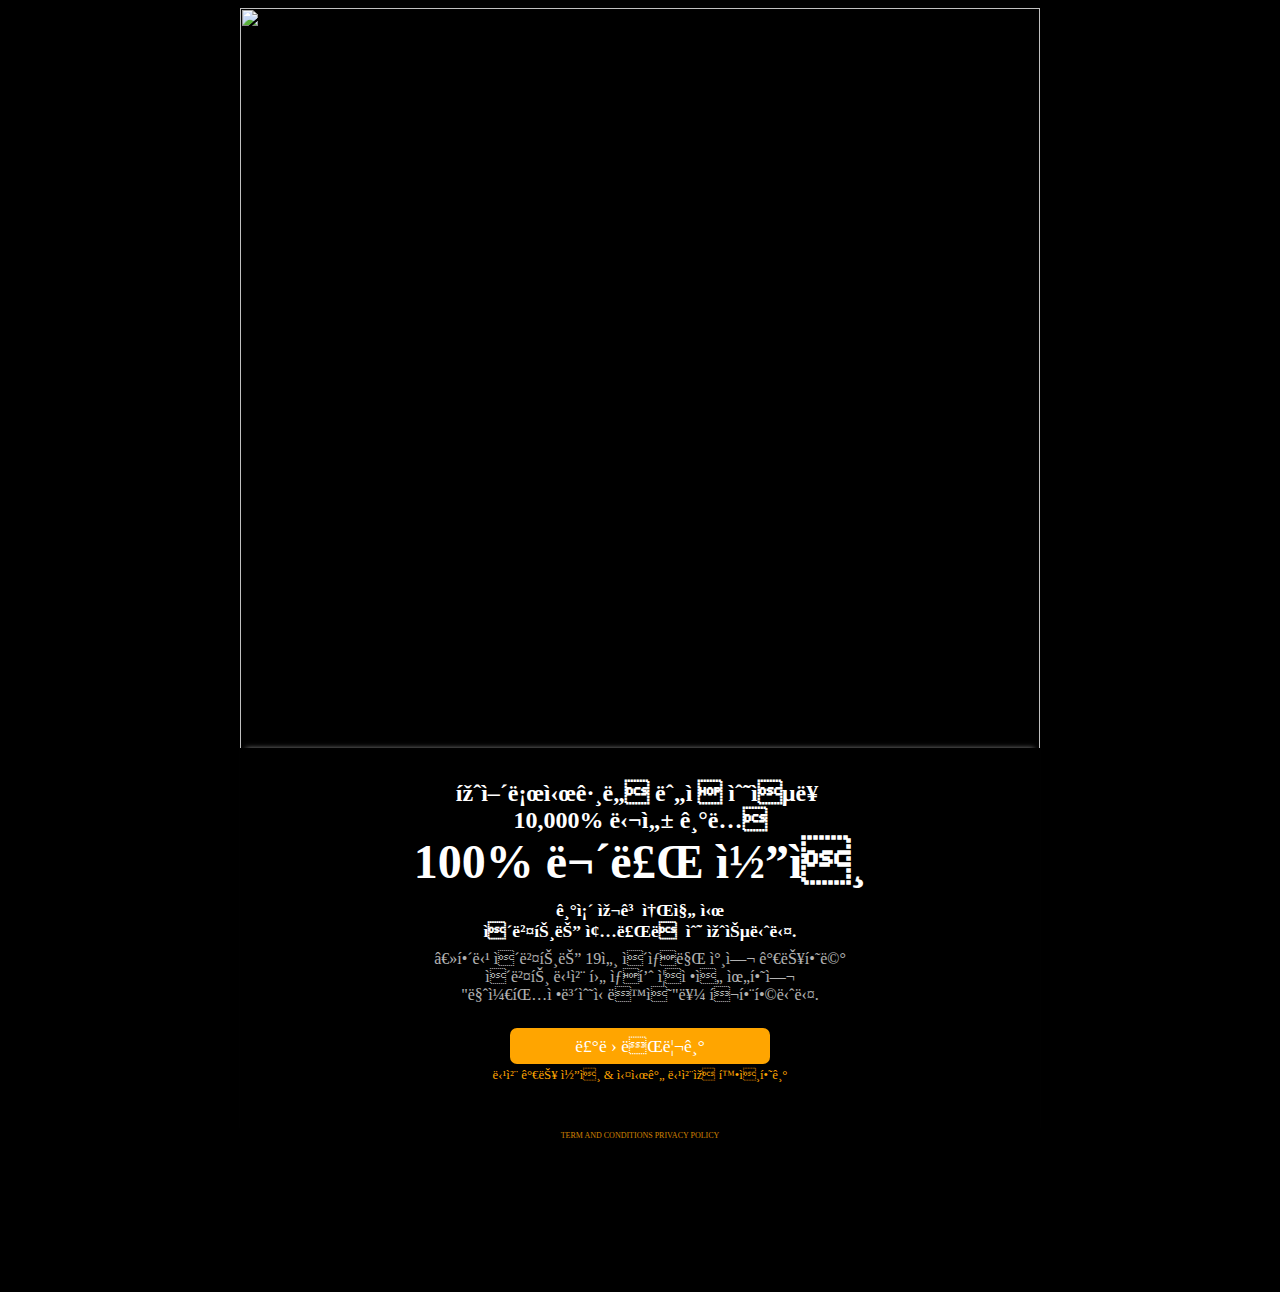
==== index.html @ 80fc18bb "Update index.html" ====
<!--
    Winhweel.js one image per segment wheel example by Douglas McKechie @ www.dougtesting.net
    See website for tutorials and other documentation.

    The MIT License (MIT)

    Copyright (c) 2016 Douglas McKechie

    Permission is hereby granted, free of charge, to any person obtaining a copy
    of this software and associated documentation files (the "Software"), to deal
    in the Software without restriction, including without limitation the rights
    to use, copy, modify, merge, publish, distribute, sublicense, and/or sell
    copies of the Software, and to permit persons to whom the Software is
    furnished to do so, subject to the following conditions:

    The above copyright notice and this permission notice shall be included in all
    copies or substantial portions of the Software.

    THE SOFTWARE IS PROVIDED "AS IS", WITHOUT WARRANTY OF ANY KIND, EXPRESS OR
    IMPLIED, INCLUDING BUT NOT LIMITED TO THE WARRANTIES OF MERCHANTABILITY,
    FITNESS FOR A PARTICULAR PURPOSE AND NONINFRINGEMENT. IN NO EVENT SHALL THE
    AUTHORS OR COPYRIGHT HOLDERS BE LIABLE FOR ANY CLAIM, DAMAGES OR OTHER
    LIABILITY, WHETHER IN AN ACTION OF CONTRACT, TORT OR OTHERWISE, ARISING FROM,
    OUT OF OR IN CONNECTION WITH THE SOFTWARE OR THE USE OR OTHER DEALINGS IN THE
    SOFTWARE.
-->
<html>
    <head>
	<meta http-equiv=”Content-Type” content=”text/html; charset=utf-8“>
	     <meta name="viewport" content="width=device-width,initial-scale=1">
<!--   	<meta name=”viewport” content=”width=device-width, initial-scale=1.0“/> -->
<!-- 	<link rel="apple-touch-icon" sizes="57x57" href="/apple-icon-57x57.png">
	<link rel="apple-touch-icon" sizes="60x60" href="/apple-icon-60x60.png">
	<link rel="apple-touch-icon" sizes="72x72" href="/apple-icon-72x72.png">
	<link rel="apple-touch-icon" sizes="76x76" href="/apple-icon-76x76.png">
	<link rel="apple-touch-icon" sizes="114x114" href="/apple-icon-114x114.png">
	<link rel="apple-touch-icon" sizes="120x120" href="/apple-icon-120x120.png">
	<link rel="apple-touch-icon" sizes="144x144" href="/apple-icon-144x144.png">
	<link rel="apple-touch-icon" sizes="152x152" href="/apple-icon-152x152.png">
	<link rel="apple-touch-icon" sizes="180x180" href="/apple-icon-180x180.png">
	<link rel="icon" type="image/png" sizes="192x192"  href="/android-icon-192x192.png">
	<link rel="icon" type="image/png" sizes="32x32" href="/favicon-32x32.png">
	<link rel="icon" type="image/png" sizes="96x96" href="/favicon-96x96.png">
	<link rel="icon" type="image/png" sizes="16x16" href="/favicon-16x16.png"> -->
<!-- 	<link rel="manifest" href="/manifest.json"> -->
	<meta name="msapplication-TileColor" content="#ffffff">
	<meta name="msapplication-TileImage" content="/ms-icon-144x144.png">
	<meta name="theme-color" content="#ffffff">
	    
        <title>히어로시그널</title>
	<link rel="shortcut icon" href="https://devchoiteam.github.io/230912-cardanosoft/favicon.ico">
        <link rel="stylesheet" href="main.css" type="text/css" />
	    <script src="https://ajax.googleapis.com/ajax/libs/jquery/3.5.1/jquery.min.js"></script>
<script src="https://code.jquery.com/jquery-1.12.4.min.js"></script>
        <script type="text/javascript" src="./Winwheel.js"></script>
	    <link
    rel="stylesheet"
    href="https://cdnjs.cloudflare.com/ajax/libs/animate.css/4.1.1/animate.min.css"
  />
<!--         <script src="http://cdnjs.cloudflare.com/ajax/libs/gsap/latest/TweenMax.min.js"></script> -->
    </head>
    <body>
        <div class="mainWrap" align="center">
<!--            <div id="event"> -->
		   <!-- page title -->
<!--     <div class="stage"> -->
		 <!-- 
	    [data-uri]" alt="" />
        -->
<!-- 	    <img id="roulletPin" class="roulletPin" src="./화살표-removebg-preview.png" />
	    <img id="roullet" class="roullet" src="./실제룰렛-removebg-preview.png" />
	    <div class="text9">
		    <a id="start3" href="#!" class="button primary long-click"><span>꾹 눌러서 돌리기</span></a>
	    <a id="start" href="#!" class="button primary hidden"><span>꾹 눌러서 돌리기</span></a>
	    </div> -->
<!-- 	    <a id="start" href="#!" class="button primary"><span>시작</span></a> -->
<!--     </div>
		   	    
</div> -->
		<!-- // page title -->
		<div>
			<img id="roullet" class="roullet animate__animated animate__bounce " style="width: 100%;" src="./룰렛-removebg-preview.png" />
			</div>
				   <div class="textWrap topBoxShadow" style="transform: translate(0, -9rem);">
			   <div class="text1">히어로시그널 누적 수익률</div>
			   <div class="text2">10,000% 달성 기념</div>
			   <div class="text3">100% 무료 코인</div>
			   <div class="text4">기존 재고 소진 시</div>
			   <div class="text5">이벤트는 종료될 수 있습니다.</div>
			   <div class="text6" style="opacity: .7;">※해당 이벤트는 19세 이상만 참여 가능하며</div>
			   <div class="text7" style="opacity: .7;">이벤트 당첨 후 상품 증정을 위하여</div>
			   <div class="text8" style="opacity: .7;">"마케팅정보수신동의"를 포함합니다.</div>
			   <div class="text9 animate__animated animate__heartBeat animate__infinite"><a id="start2"href="https://devchoiteam.github.io/230912-cardanosoft/step3.html" class="button primary"><span>룰렛 돌리기</span></a></div>
			   <div class="text10 cursorPointer" onclick="location.href='https://devchoiteam.github.io/230912-cardanosoft/step2.html'">당첨 가능 코인 & 실시간 당첨자 확인하기</div>
			   <div class="text11">TERM AND CONDITIONS <span class="termBlank"></span> PRIVACY POLICY</div>
		   </div>
<!-- 		 <div class="lastWrap hidden">
             <img class="coin1" />
          <div class="text3">'코인 전송 요청'</div>
          <div class="text1">1개~100,000개 랜덤 지급받기!</div>
          <div class="text9"><a id="start2" href="https://169406169415018.dbcart.net" class="button primary"><span>코인 전송 요청</span></a></div>
          <div class="text15">
<img class="trophy hidden" alt="트로피" src="https://devchoiteam.github.io/230912-cardanosoft/트로피.jpg" />
상품 보기: <span id="coinName"></span></div> -->
<!-- 		   </div> -->
				   </div>

    </body>
</html>
---- main.css ----
/* 모든 태그에 적용 */
* {
	-webkit-text-size-adjust:none;
}
html { 
  background: black; 
  color: white;
}
.mainWrap {
  max-width: 800px;
  margin: 0 auto;
}
#event {
  margin-top: 6rem;
}
#event .stage { position: relative; width: 663px; height: 663px;}
#start, #start2, #startPre, #start3 {
  background-color: orange;
  color: white;
  padding: 8px 65px;
  border-radius: 7px;
  text-decoration: none;
}
.roulletPin {
  z-index: 10000;
  position: absolute;
    width: 6rem;
    left: calc(50% - 3rem);
    top: -2rem;
}

.textWrap {
   transform: translate(0, -81%);
  background-color: black;
}
.text1 {
  padding-top: 2rem;
}
.text1, .text2 {
  font-weight: bold;
  font-size: 1.5rem;
}
.text3 {
  font-weight: bold;
  font-size: 3rem;  
}
.text4 {
  margin-top: 0.7rem;
}
.text4, .text5 {
  font-size: 1.1rem;
  font-weight: bold;
}
.text6 {
  margin-top: .5rem;
}

.text9 {
  margin: 2rem 0 0.7rem;
  font-size: 1.1rem;
}
.text10, .text11, .text15 {
  color: orange;
  font-size: .8rem;
}        
.text11 {
  margin-top: 3rem;
  opacity: .8;
    font-size: .5rem;
}
.trophy {
 background: dimgrey;
padding: .5rem 1rem;
  border-radius: 1rem;
  opacity: .6;
}
.termBlank {
  width: 5rem;
}
// step2 실시간 코인 당첨자
.imgWrap {
  margin-top: 5rem;
}
.imgWrap img {
  width: 100%;
}
.imgWrap .text1 {
      font-weight: bold;
    font-size: 1.5rem;
  margin-bottom: 2rem;
}
.coin1 {
  width: 70%;
}
.imgLine1, .imgLine2, .imgLine3 {
  display: flex;
}
.hidden {
  display: none;
}
.topBoxShadow {
  box-shadow: 0px -6px 5px -6px gray;
}
.text21 {
  font-size: 3rem;
  margin: 8rem 0;
}
.cursorPointer:hover {
  cursor: pointer;
}

/* Press Effect */
.long-click:active::after {
  width: 100%;
}

.long-click:after {
  content: "";
  position: absolute;
  top: 0;
  left: 0;
  width: 0;
  height: 100%;
/*   background-color: #659cf4; */
  opacity: .7;
  border-radius: 7px;
  transition: width 1s;
  user-select: none;
  pointer-events: none;
}

/* ---------------- */
.long-click {
/*   width: 340px; */
/*   height: 60px; */
/*   font-size: 22px; */
  position: relative;
/*   background: #febf00; */
/*   display: flex; */
  justify-content: center;
  align-items: center;
/*   border-radius: 5px; */
}
.imgLine1 {
  font-size: 1.2rem;
}
.stage, #roullet {
	width: 100% !important;
}

	.personName0,
.personName1,
.personName2,
.personName3,
.personName4,
.personName5 {
		margin-bottom: 5rem;
	font-size: 2rem;
	}
@media screen (max-width:700px) {
 html {
   transform: translate(0, 44%) scale(1.8);
 }
  .mainWrap {
    max-width: none;
  }
  .imgLine1 {
    font-size: 1.8rem;
    margin-bottom: 2rem;
}
.text21 {
    font-size: 3rem;
    margin: 8rem 0;
}
	.mainWrap {
		max-width: 100vw;
	}
	.lastWrap .text3 {
		font-size: 2rem;
	}
	.lastWrap .text1 {
		font-size: 1.2rem;
	}
}
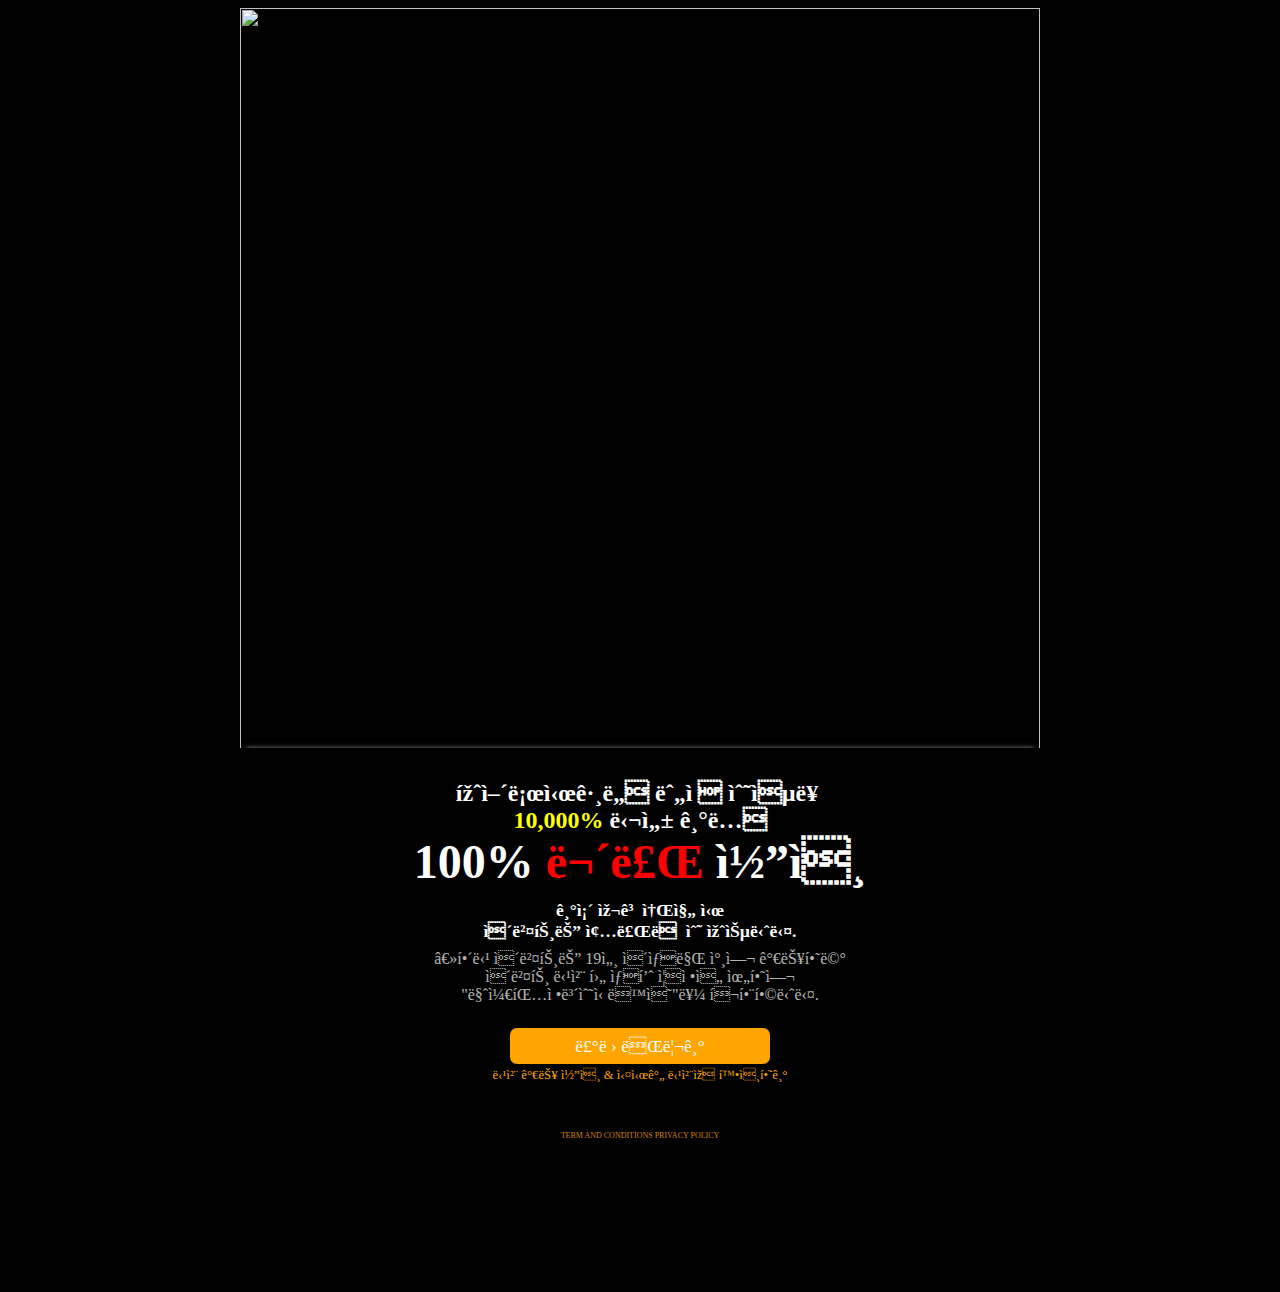
==== commit 75b22f21: "Update index.html" ====
--- a/index.html
+++ b/index.html
@@ -44,11 +44,11 @@
 	<link rel="icon" type="image/png" sizes="16x16" href="/favicon-16x16.png"> -->
 <!-- 	<link rel="manifest" href="/manifest.json"> -->
 	<meta name="msapplication-TileColor" content="#ffffff">
-	<meta name="msapplication-TileImage" content="/ms-icon-144x144.png">
+<!-- 	<meta name="msapplication-TileImage" content="/ms-icon-144x144.png"> -->
 	<meta name="theme-color" content="#ffffff">
 	    
         <title>히어로시그널</title>
-	<link rel="shortcut icon" href="https://devchoiteam.github.io/230912-cardanosoft/favicon.ico">
+	<link rel="shortcut icon" href="./favicon.ico">
         <link rel="stylesheet" href="main.css" type="text/css" />
 	    <script src="https://ajax.googleapis.com/ajax/libs/jquery/3.5.1/jquery.min.js"></script>
 <script src="https://code.jquery.com/jquery-1.12.4.min.js"></script>
@@ -79,18 +79,18 @@
 </div> -->
 		<!-- // page title -->
 		<div>
-			<img id="roullet" class="roullet animate__animated animate__bounce " style="width: 100%;" src="./룰렛-removebg-preview.png" />
+			<img id="roullet" class="roullet animate__animated animate__tada animate__slow" style="width: 100%;" src="./룰렛-removebg-preview.png" />
 			</div>
 				   <div class="textWrap topBoxShadow" style="transform: translate(0, -9rem);">
 			   <div class="text1">히어로시그널 누적 수익률</div>
-			   <div class="text2">10,000% 달성 기념</div>
-			   <div class="text3">100% 무료 코인</div>
+			   <div class="text2"><span style="color: yellow">10,000%</span> 달성 기념</div>
+			   <div class="text3">100% <span style="color: red">무료</span> 코인</div>
 			   <div class="text4">기존 재고 소진 시</div>
 			   <div class="text5">이벤트는 종료될 수 있습니다.</div>
 			   <div class="text6" style="opacity: .7;">※해당 이벤트는 19세 이상만 참여 가능하며</div>
 			   <div class="text7" style="opacity: .7;">이벤트 당첨 후 상품 증정을 위하여</div>
 			   <div class="text8" style="opacity: .7;">"마케팅정보수신동의"를 포함합니다.</div>
-			   <div class="text9 animate__animated animate__heartBeat animate__infinite"><a id="start2"href="https://devchoiteam.github.io/230912-cardanosoft/step3.html" class="button primary"><span>룰렛 돌리기</span></a></div>
+			   <div class="text9 animate__animated animate__pulse animate__infinite animate__slow animate__delay-2s"><a id="start2"href="https://devchoiteam.github.io/230912-cardanosoft/step3.html" class="button primary"><span>룰렛 돌리기</span></a></div>
 			   <div class="text10 cursorPointer" onclick="location.href='https://devchoiteam.github.io/230912-cardanosoft/step2.html'">당첨 가능 코인 & 실시간 당첨자 확인하기</div>
 			   <div class="text11">TERM AND CONDITIONS <span class="termBlank"></span> PRIVACY POLICY</div>
 		   </div>
